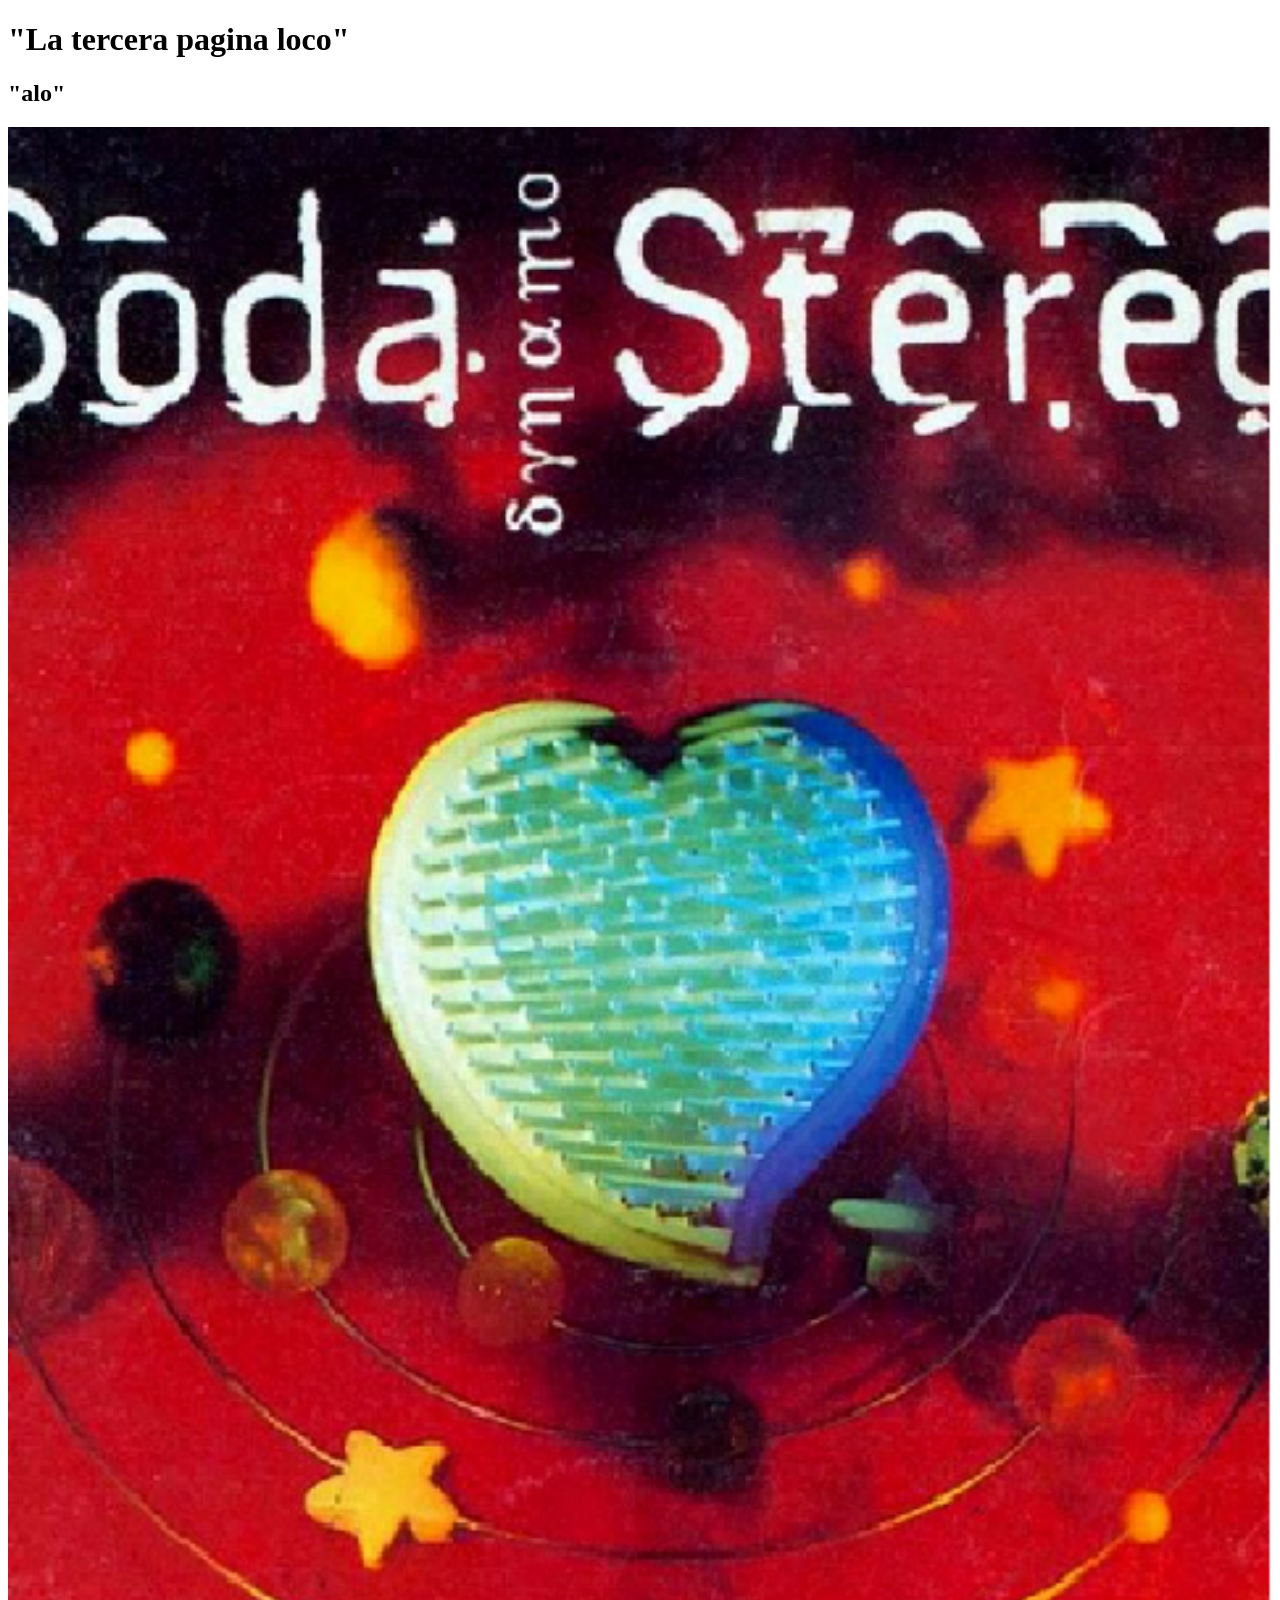
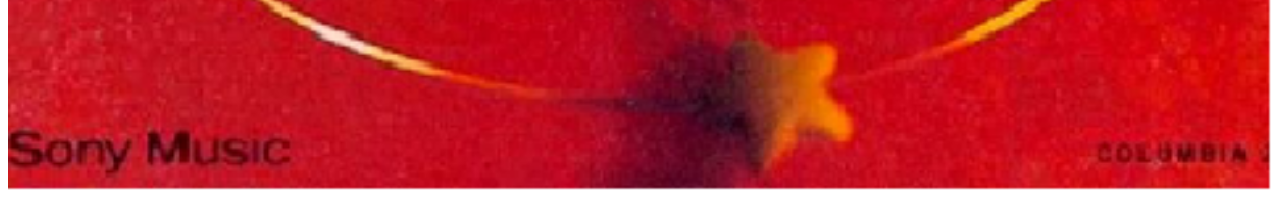
==== 6-10/index.html @ c1cc9ab3 "feat: vista de markdown 6-10" ====
<!DOCTYPE html>
<html lang="en">

<head>
    <meta charset="UTF-8">
    <meta name="viewport" content="width=device-width, initial-scale=1.0">
    <title>Document</title>



</head>

<body>
    <header>
        <h1>"La tercera pagina loco" </h1>
        <h2>"alo"</h2>
    </header>

    <nav></nav>

    <section>
        <article>
            <img src="recursos/dynamo.png" alt="album Dynamo" width="100%" height="120%" />
        </article>
    </section>

    <aside></aside>

    <footer></footer>


</body>

</html>
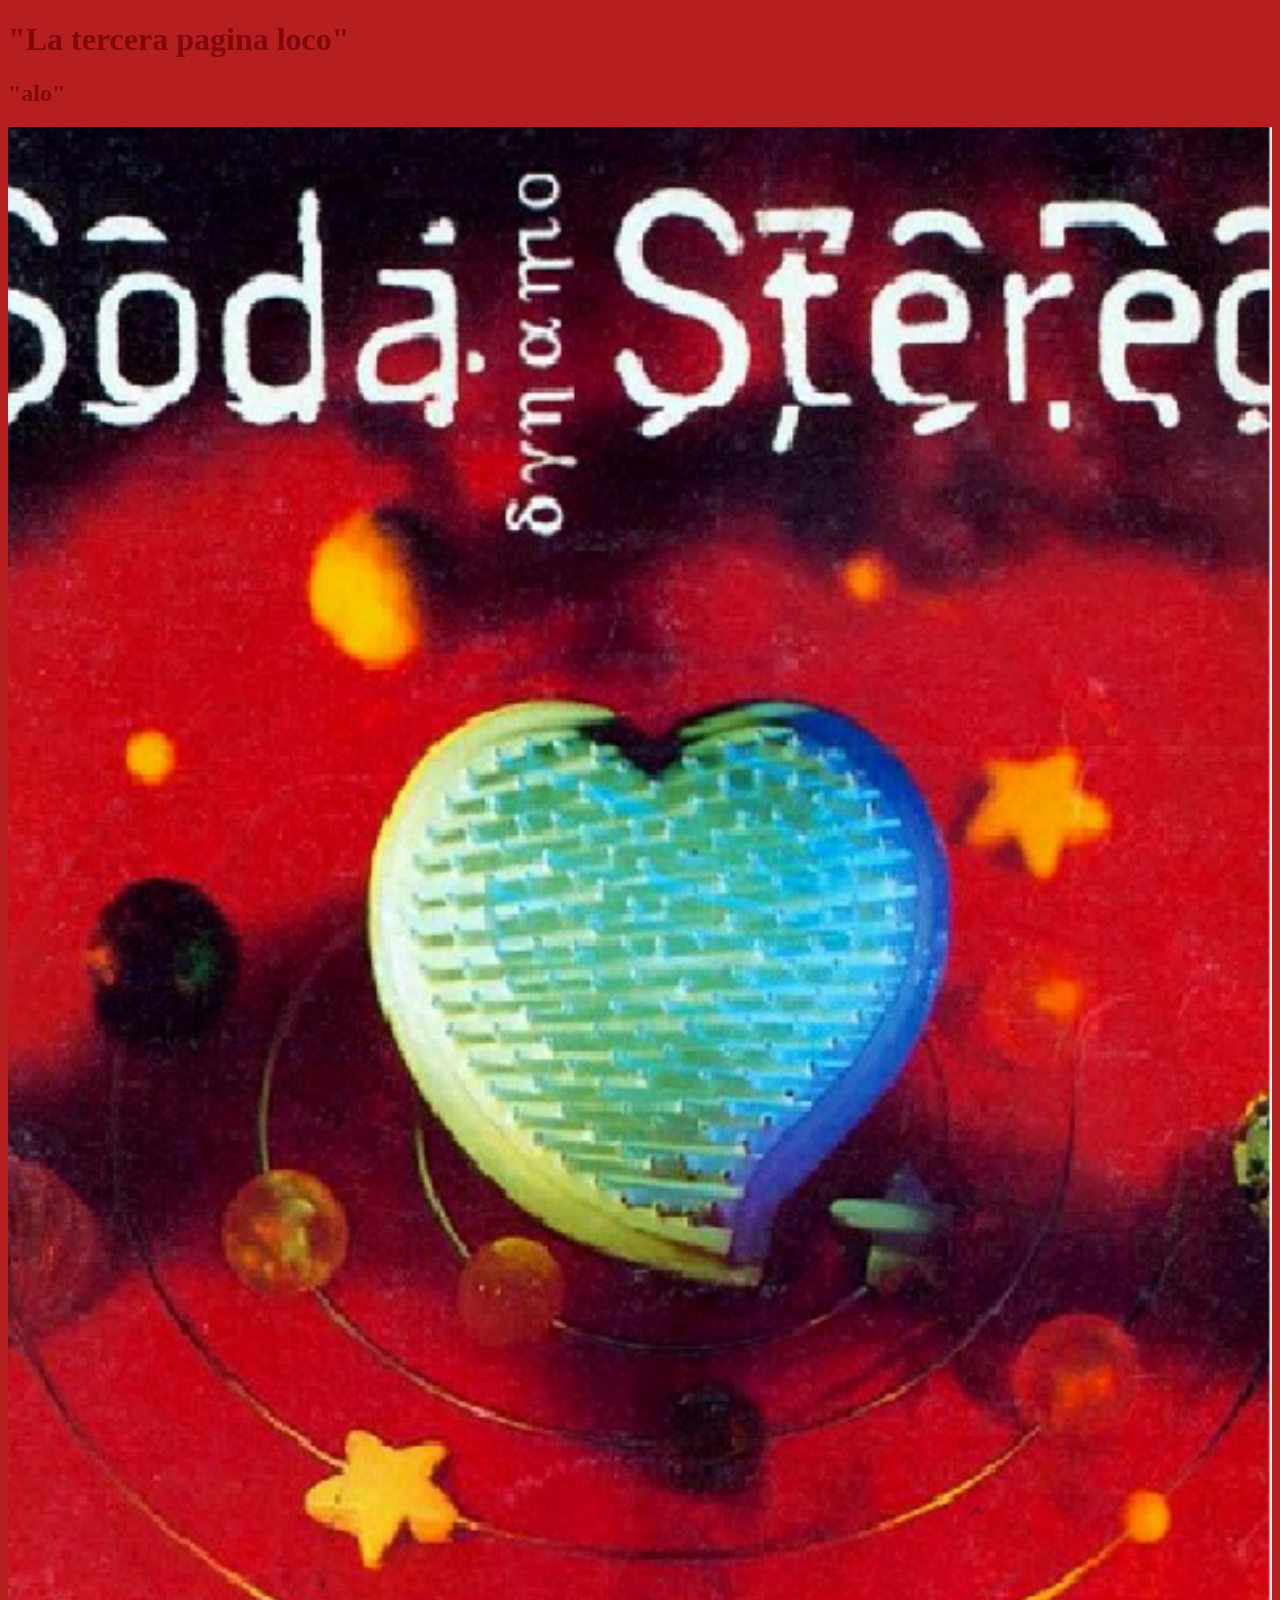
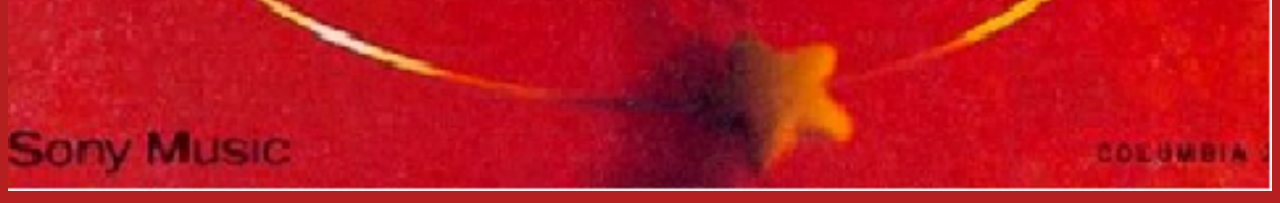
==== commit 657687d0: "feat:cambios y mejoras" ====
--- a/6-10/index.html
+++ b/6-10/index.html
@@ -5,7 +5,10 @@
     <meta charset="UTF-8">
     <meta name="viewport" content="width=device-width, initial-scale=1.0">
     <title>Document</title>
+    
 
+    <link rel ="stylesheet" href ="./style.css"/> 
+    
 
 
 </head>
--- a/6-10/style.css
+++ b/6-10/style.css
@@ -0,0 +1,5 @@
+body { 
+    background-color:rgb(181,31,32);
+    color:#82070B
+
+}
